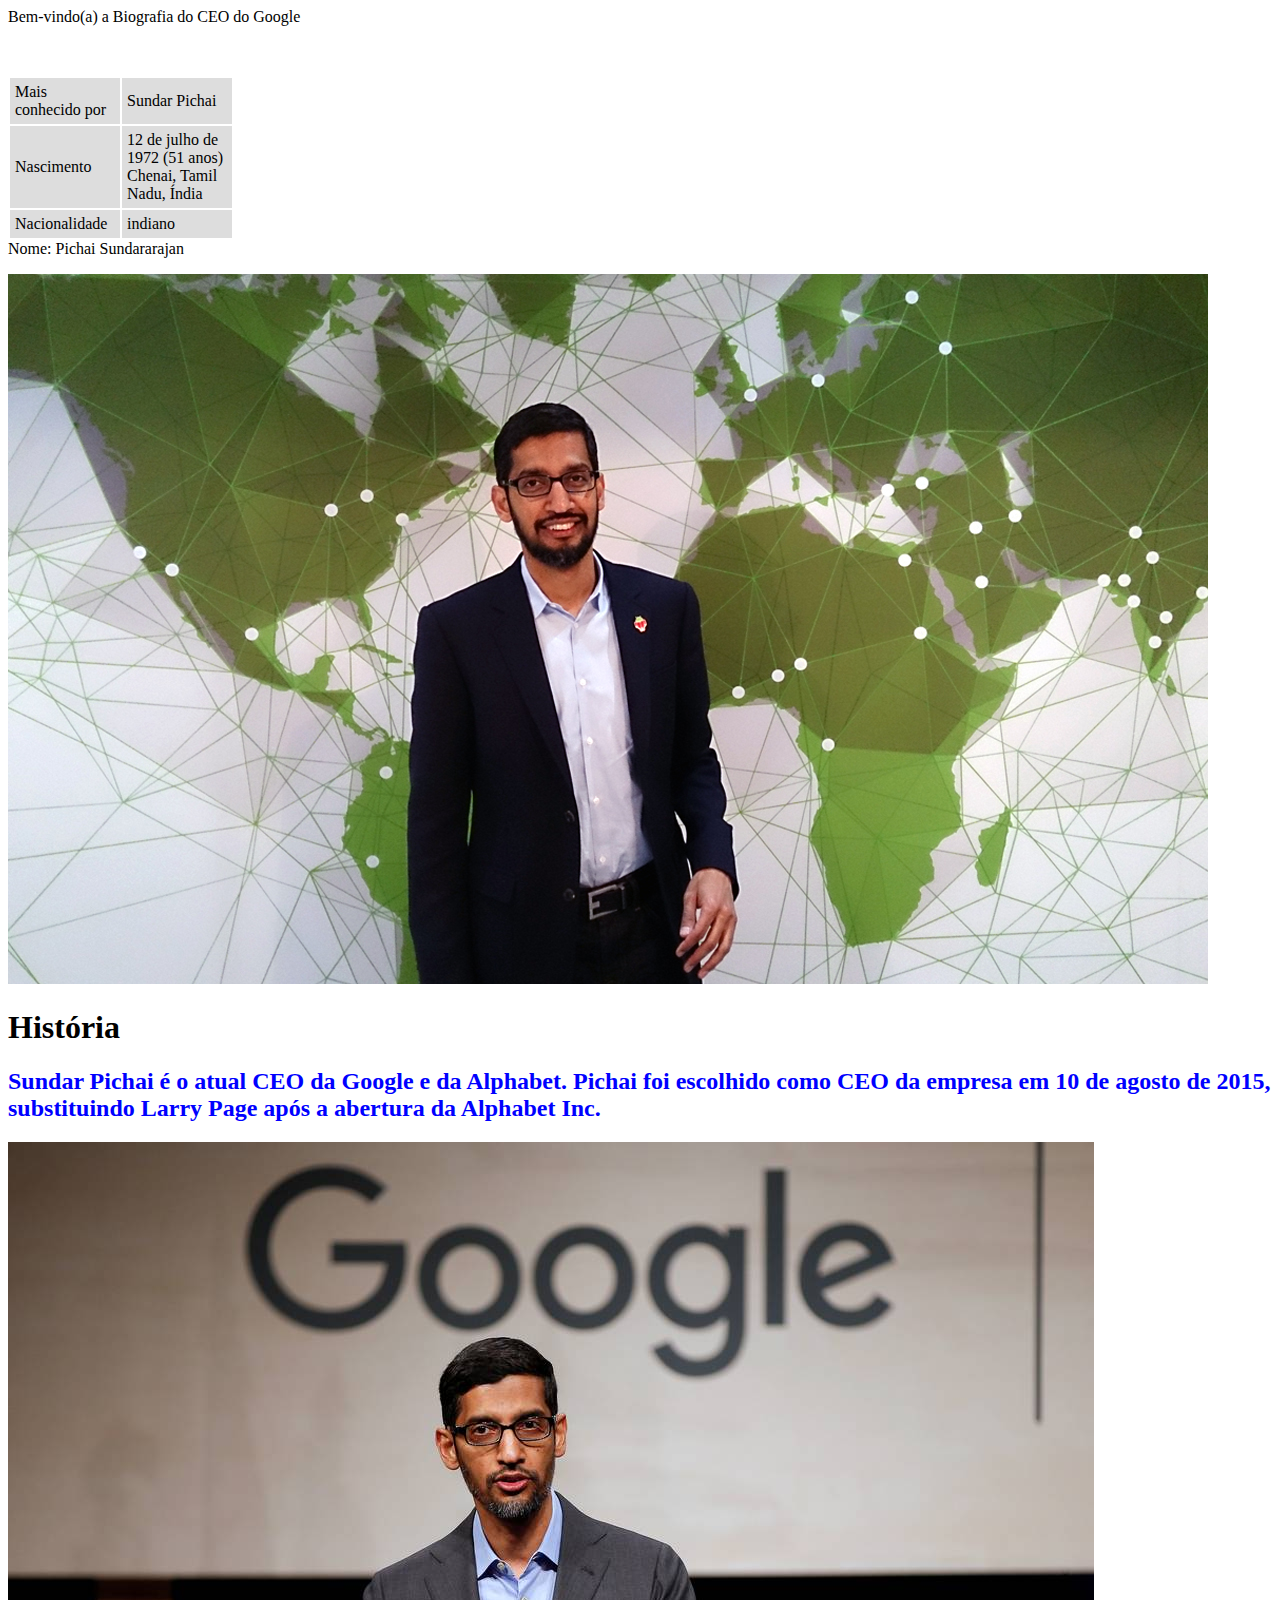
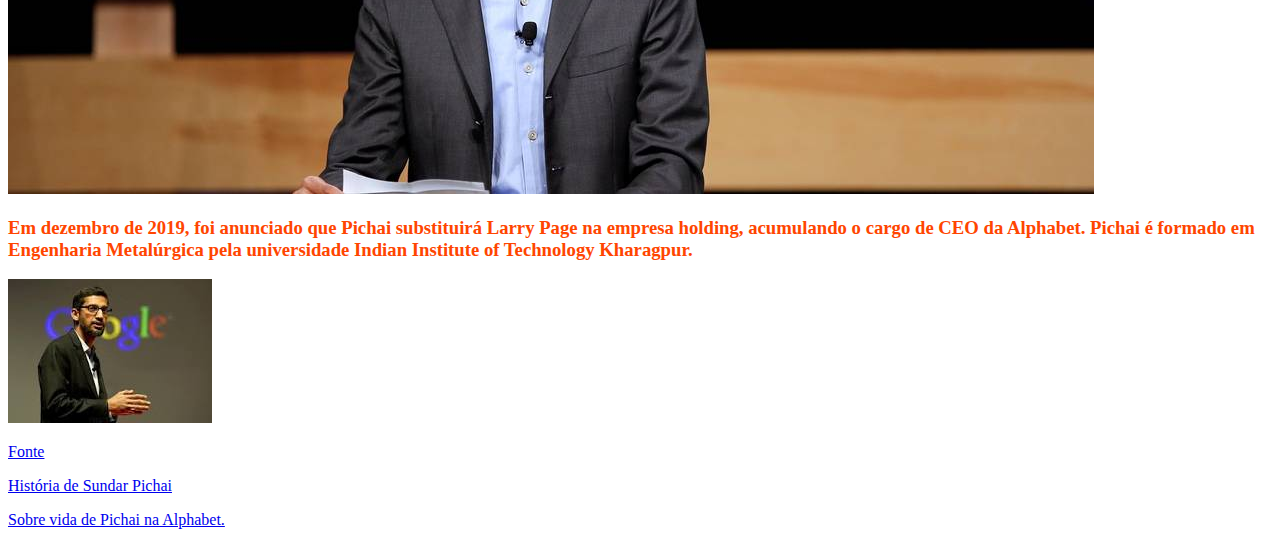
==== DW1A3 - N1 2408/index.html @ a6d9930a "Add files via upload" ====
<!DOCTYPE html>
<html lang="pt-br ">
<head>
    <meta charset="UTF-8"/>
    <style>
      .teste {
        width: 500px;
      }

    </style>
  </head>
    <title>Biografia Google CEO </title>
    <link rel="stylesheet" href="css/style.css">
    <link rel="icon" type="images/png" href="images/logo.png" sizes="32x32">
  <body>
    <span>Bem-vindo(a) a</span>
    <span>Biografia do</span>
    <span>CEO do Google</span>
<p>
<div style= "color: white">
<p> Informações </p>
</div>
<table>
  <tr>
    <td>Mais conhecido por</td>
    <td>Sundar Pichai</td>
  </tr>
  <tr>
    <td>Nascimento </td>
    <td colspan='2'>12 de julho de 1972 (51 anos) Chenai, Tamil Nadu, Índia </td>
  </tr>
  <tr>
    <td>Nacionalidade</td>
    <td>indiano</td>
  </tr>
  </table>
<span>Nome: </span>
<span>Pichai Sundararajan</span>
<p></p>
<span> <img src='images/Pichai 2.jpg'</span>

<h1 style="color: black">História</h1>
<h2 style="color: blue">Sundar Pichai é o atual CEO da Google e da Alphabet. Pichai foi escolhido como CEO da empresa em 10 de agosto de 2015, substituindo Larry Page após a abertura da Alphabet Inc.</h2>
<span> <img src='images/Pichai 1.jpg' </span>
<h3 style="color: orangered">Em dezembro de 2019, foi anunciado que Pichai substituirá Larry Page na empresa holding, acumulando o cargo de CEO da Alphabet. Pichai é formado em Engenharia Metalúrgica pela universidade Indian Institute of Technology Kharagpur.</h3>
<span> <img src='images/Pichai 3.jpg' sizes="250x250" </span>
<p></p>
<a href='https://pt.wikipedia.org/wiki/Sundar_Pichai'>Fonte</a>
<p></p>
<a href='http://www.tecmundo.com.br/google/84615-fique-dentro-conheca-historia-sundar-pichai-novo-ceo-google.htm'>História de Sundar Pichai</a>
<p></p>
<a href='https://www.bbc.com/news/technology-33858436'>Sobre vida de Pichai na Alphabet.</a>

</body>
</html>
---- DW1A3 - N1 2408/css/style.css ----
table {
    border: none;
}
th, td {
    border: none;
    background-color: #dddddd;
    padding: 5px;
    width: 100px;
}
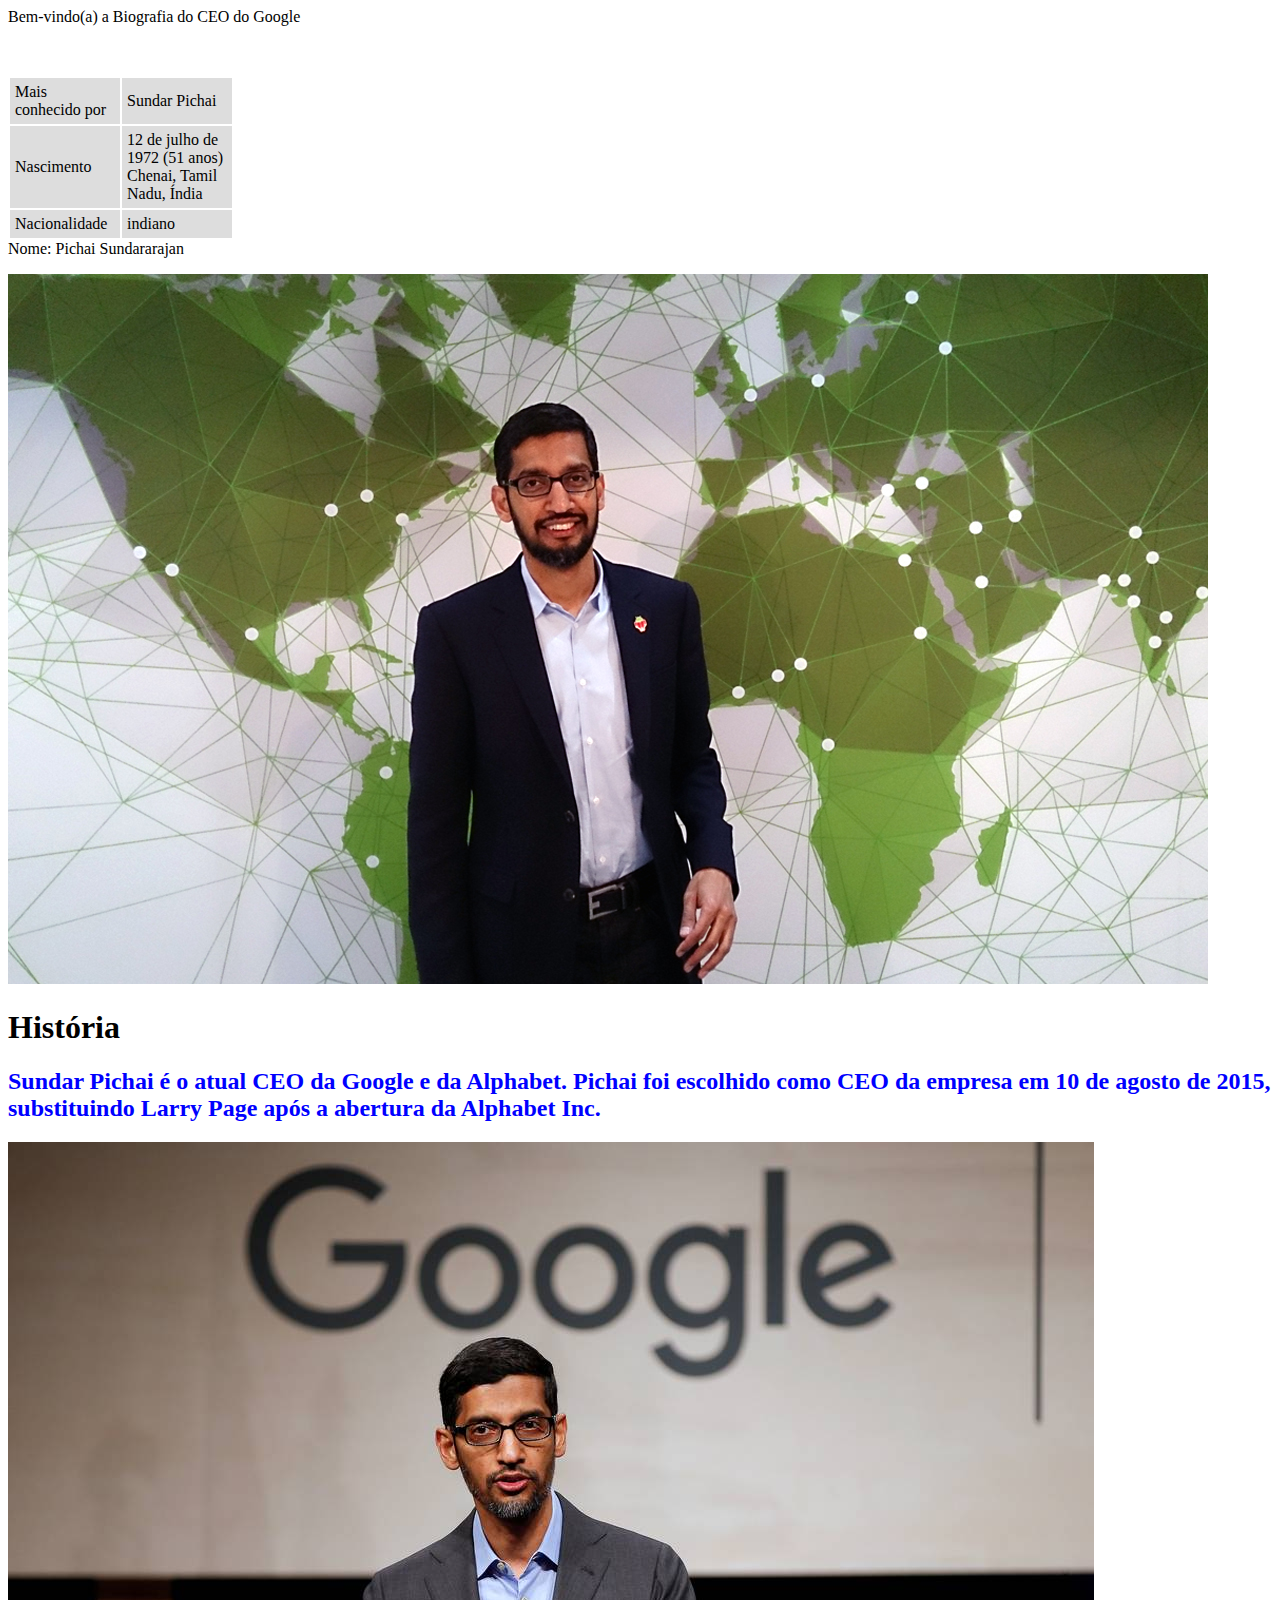
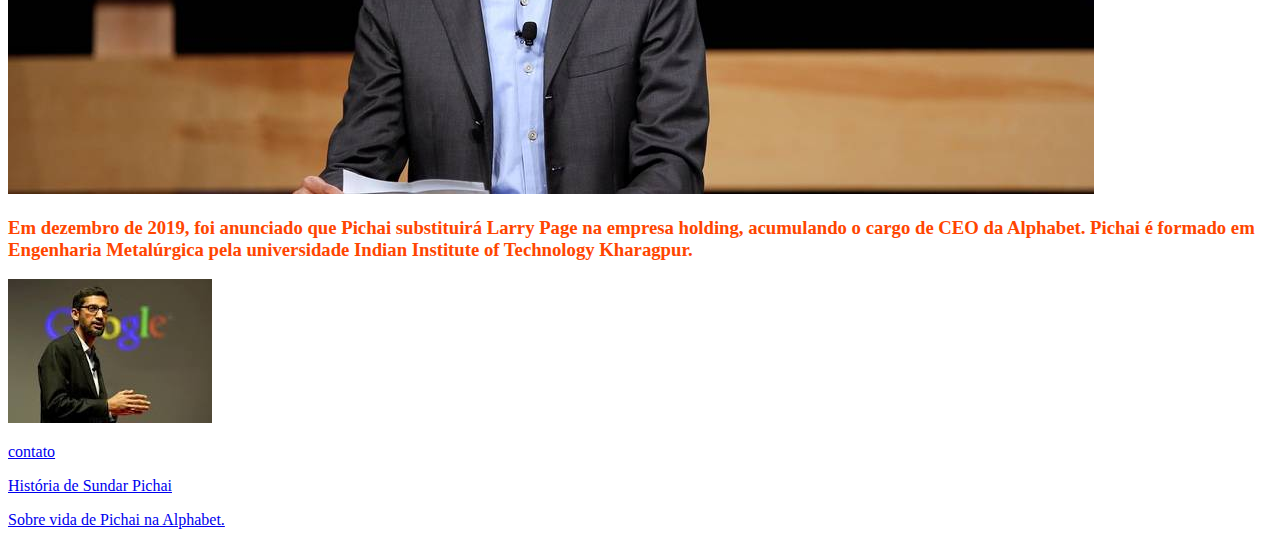
==== commit b3372a88: "Update index.html" ====
--- a/DW1A3 - N1 2408/index.html
+++ b/DW1A3 - N1 2408/index.html
@@ -45,7 +45,7 @@
 <h3 style="color: orangered">Em dezembro de 2019, foi anunciado que Pichai substituirá Larry Page na empresa holding, acumulando o cargo de CEO da Alphabet. Pichai é formado em Engenharia Metalúrgica pela universidade Indian Institute of Technology Kharagpur.</h3>
 <span> <img src='images/Pichai 3.jpg' sizes="250x250" </span>
 <p></p>
-<a href='https://pt.wikipedia.org/wiki/Sundar_Pichai'>Fonte</a>
+<a href='contato.html'>contato</a>
 <p></p>
 <a href='http://www.tecmundo.com.br/google/84615-fique-dentro-conheca-historia-sundar-pichai-novo-ceo-google.htm'>História de Sundar Pichai</a>
 <p></p>
